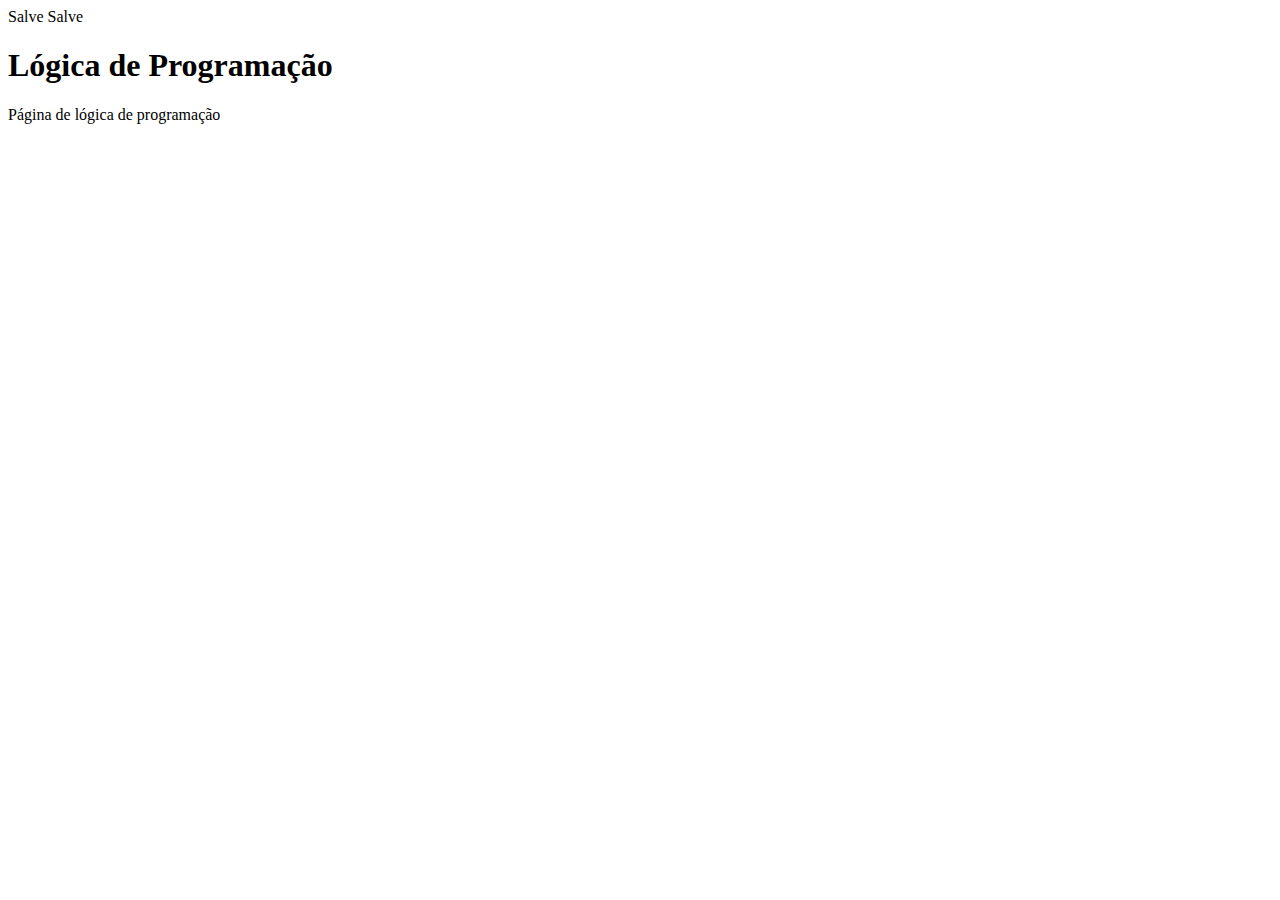
==== index.html @ 8bcd47f2 "Meu primeiro programa JS" ====
<!DOCTYPE html>
<html lang="pt-br">
<head>
    <meta charset="UTF-8">
    <meta name="viewport" content="width=device-width, initial-scale=1.0">
    <title>Lógica de Programação</title>
    <script src="./script.js"></script>
</head>
<body>
    <h1>Lógica de Programação</h1>
    <p>Página de lógica de programação</p>

    <!--  O arquivo JavaScript é mais utilizado dentro e no final do <body> -->
    <!-- <script src="./script.js"></script> -->
</body>
</html>
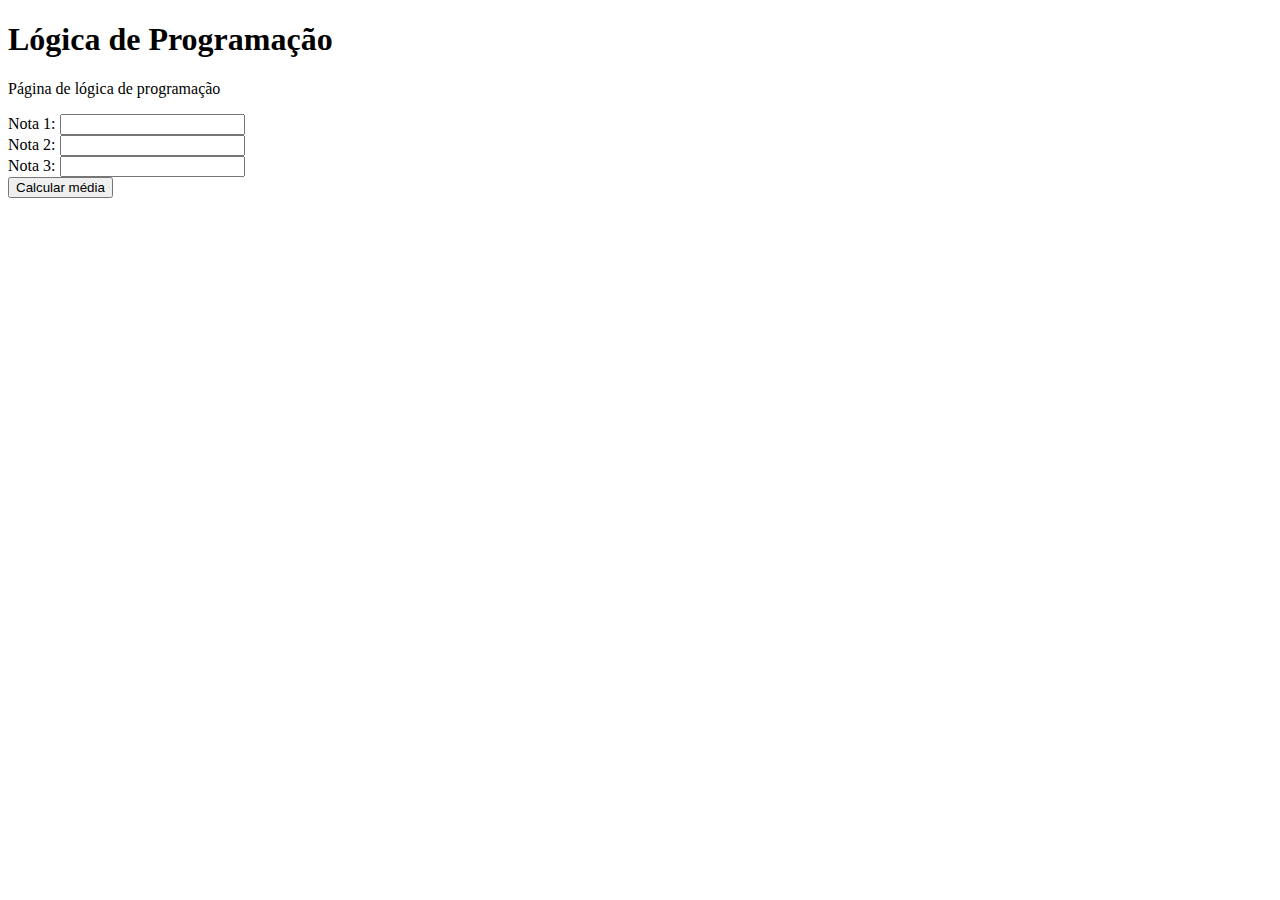
==== commit c9c04665: "feat(formulario)notas" ====
--- a/index.html
+++ b/index.html
@@ -4,13 +4,31 @@
     <meta charset="UTF-8">
     <meta name="viewport" content="width=device-width, initial-scale=1.0">
     <title>Lógica de Programação</title>
-    <script src="./script.js"></script>
+    <!-- <script src="./script.js"></script> -->
 </head>
 <body>
     <h1>Lógica de Programação</h1>
     <p>Página de lógica de programação</p>
 
-    <!--  O arquivo JavaScript é mais utilizado dentro e no final do <body> -->
-    <!-- <script src="./script.js"></script> -->
+    <form action="">
+        <div class="controle-form">
+            <label for="nota1">Nota 1: </label>
+            <input type="text" id="nota1" required>
+        </div>
+        <div class="controle-form">
+            <label for="nota2">Nota 2: </label>
+            <input type="text" id="nota2" required>
+        </div>
+        <div class="controle-form">
+            <label for="nota3">Nota 3: </label>
+            <input type="text" id="nota3" required>
+        </div>
+
+        <button type="button" onclick="mediaAluno()">Calcular média</button>
+    </form>
+
+    <div id="resultado"></div>
+    <!--  O arquivo JavaScript é mais utilizado dentro e ao final do <body> -->
+    <script src="./script.js"></script>
 </body>
 </html>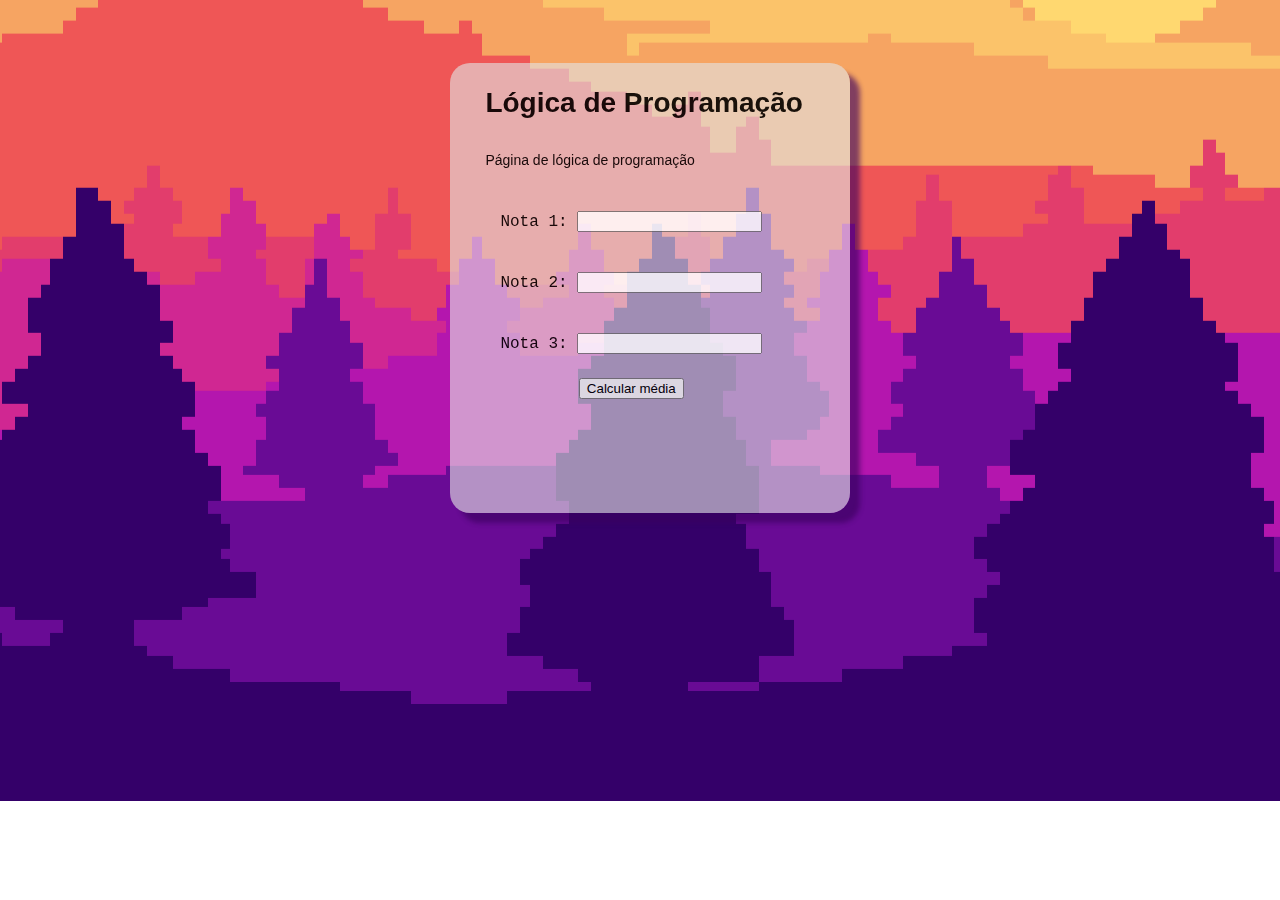
==== commit 3a8fb296: "feat(caixa forms)espacamento" ====
--- a/index.html
+++ b/index.html
@@ -3,31 +3,40 @@
 <head>
     <meta charset="UTF-8">
     <meta name="viewport" content="width=device-width, initial-scale=1.0">
+    <link rel="stylesheet" href="./style.css">
     <title>Lógica de Programação</title>
     <!-- <script src="./script.js"></script> -->
 </head>
 <body>
-    <h1>Lógica de Programação</h1>
-    <p>Página de lógica de programação</p>
-
-    <form action="">
-        <div class="controle-form">
-            <label for="nota1">Nota 1: </label>
-            <input type="text" id="nota1" required>
+    <div class="painel">
+        <div class="cabecalho">
+        <h1>Lógica de Programação</h1>
+        <p>Página de lógica de programação</p>
         </div>
-        <div class="controle-form">
-            <label for="nota2">Nota 2: </label>
-            <input type="text" id="nota2" required>
+        <div class="formulario">
+            <form action="">
+                <div class="controle-form">
+                    <label for="nota1">Nota 1: </label>
+                    <input type="text" id="nota1" required>
+                </div>
+                <div class="controle-form">
+                    <label for="nota2">Nota 2: </label>
+                    <input type="text" id="nota2" required>
+                </div>
+                <div class="controle-form">
+                    <label for="nota3">Nota 3: </label>
+                    <input type="text" id="nota3" required>
+                </div>
+                <div class="botao">
+                    <button type="button" onclick="mediaAluno()">Calcular média</button>
+                </div>
+            </form>
         </div>
-        <div class="controle-form">
-            <label for="nota3">Nota 3: </label>
-            <input type="text" id="nota3" required>
+        <div class="resultado">
+            <div id="resultado"></div>
         </div>
-
-        <button type="button" onclick="mediaAluno()">Calcular média</button>
-    </form>
-
-    <div id="resultado"></div>
+    </div>
+    
     <!--  O arquivo JavaScript é mais utilizado dentro e ao final do <body> -->
     <script src="./script.js"></script>
 </body>
--- a/style.css
+++ b/style.css
@@ -0,0 +1,68 @@
+html{
+    background-image: url(./fundo.png);
+    background-position:center;
+    background-repeat: no-repeat;
+}
+h1{
+    font-family: Trebuchet, sans-serif;
+    font-size: 28px;
+}
+p{
+    font-family: Trebuchet, sans-serif;
+    font-size: 14px;
+}
+.painel{
+    background-color: rgb(225, 225, 225, 0.698);
+    opacity: 90%;
+    box-shadow: 10px 10px 5px rgba(59, 0, 94, 0.698);
+    display: flex;
+    align-items: flex-start;
+    justify-content: flex-start;
+    flex-direction: column;
+    border-radius: 20px;
+    width: 400px;
+    height: 450px;
+
+    margin: 5% 0 0 35%;
+}
+.cabecalho{
+    padding: 5px 35px;
+    display: flex;
+    align-items: flex-start;
+    justify-content: flex-start;
+    flex-direction: column;
+}
+.formulario{
+    display: flex;
+    align-items: center;
+    justify-content: center;
+    align-content: space-between;
+    flex-direction: column;
+}
+.botao{
+    color: green;
+    display: flex;
+    align-items: center;
+    justify-content: center;
+    flex-direction: column;
+}
+.resultado{
+    color: green;
+    display: flex;
+    align-items: center;
+    justify-content: center;
+    flex-direction: column;
+}
+.controle-form{
+    font-family: 'Courier New', Courier, monospace;
+    width: 100%;
+    padding: 16px 50px;
+    margin: 8px 0;
+    box-sizing: border-box;
+    /*border: 1px solid #555;*/
+    outline: none;
+}
+/* .controle-form:focus{
+    background-color: lightblue;
+    color:black;
+} */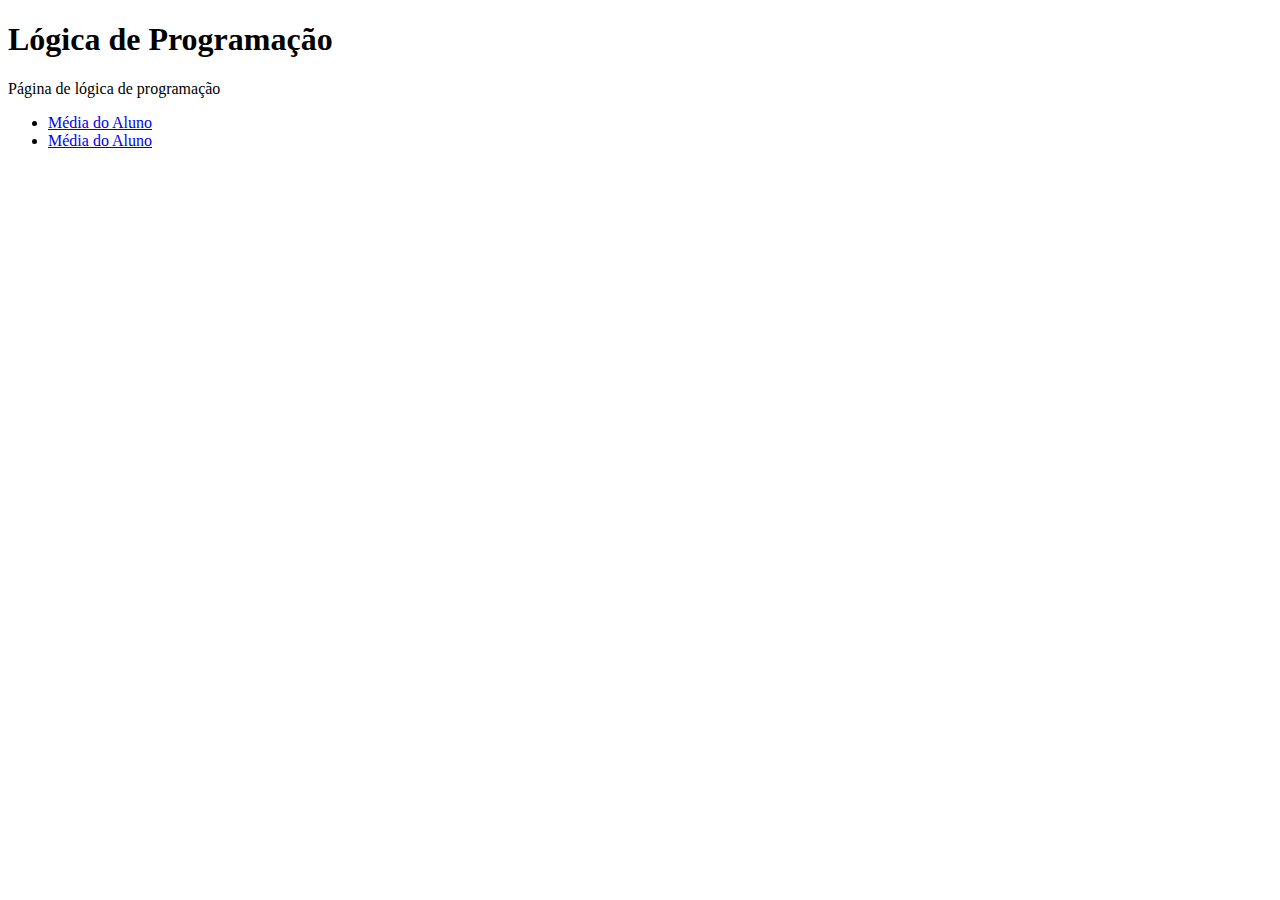
==== commit 8493fae8: "feat(criação de pastas)" ====
--- a/index.html
+++ b/index.html
@@ -12,32 +12,12 @@
         <div class="cabecalho">
         <h1>Lógica de Programação</h1>
         <p>Página de lógica de programação</p>
-        </div>
-        <div class="formulario">
-            <form action="">
-                <div class="controle-form">
-                    <label for="nota1">Nota 1: </label>
-                    <input type="text" id="nota1" required>
-                </div>
-                <div class="controle-form">
-                    <label for="nota2">Nota 2: </label>
-                    <input type="text" id="nota2" required>
-                </div>
-                <div class="controle-form">
-                    <label for="nota3">Nota 3: </label>
-                    <input type="text" id="nota3" required>
-                </div>
-                <div class="botao">
-                    <button type="button" onclick="mediaAluno()">Calcular média</button>
-                </div>
-            </form>
-        </div>
-        <div class="resultado">
-            <div id="resultado"></div>
-        </div>
-    </div>
-    
-    <!--  O arquivo JavaScript é mais utilizado dentro e ao final do <body> -->
-    <script src="./script.js"></script>
+       
+        <nav>
+            <ul>
+                <li><a href="./media-aluno/media-aluno.html">Média do Aluno</a></li>
+                <li><a href="./urna-eletronica/urna-eletronica.html">Média do Aluno</a></li>
+            </ul>
+        </nav>
 </body>
 </html>